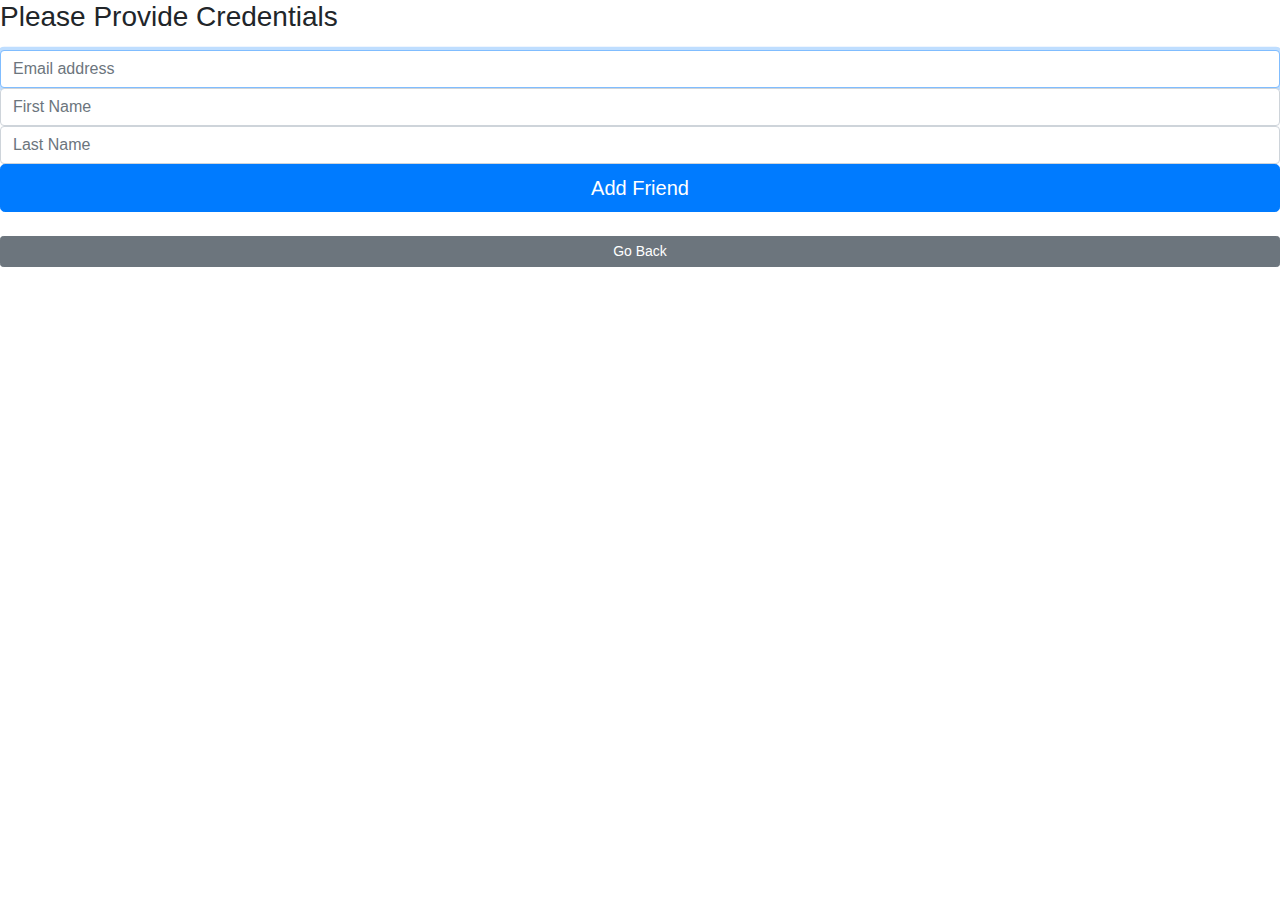
==== templates/add_friend_manual.html @ 949ccee9 "Add new friends and display on friends page" ====
<!DOCTYPE html>
<html lang="en">
<head>
    <meta charset="UTF-8">
    <title>Add Friend</title>
    <link rel="icon" href="../static/img/2112815.png">
    <link href="../static/css/bootstrap.css" rel="stylesheet">
</head>
<body>
<form class="form-signin" method='post' action="/add_friend_manual_post">
    <h1 class="h3 mb-3 font-weight-normal">Please Provide Credentials</h1>
    <label for="inputEmail" class="sr-only">Email address</label>
    <input type="email" id="inputEmail" name="email" class="form-control" placeholder="Email address" required=""
           autofocus="">
    <label for="inputFirstName" class="sr-only">First Name</label>
    <input id="inputFirstName" name="first_name" class="form-control" placeholder="First Name" required="" autofocus="">
    <label for="inputLastName" class="sr-only">Last Name</label>
    <input id="inputLastName" name="last_name" class="form-control" placeholder="Last Name" required="" autofocus="">

    <button class="btn btn-lg btn-primary btn-block" type="submit">Add Friend</button>
    &nbsp;
</form>
<button class="btn btn-sm btn-secondary btn-block" onclick="window.location.href='/friends_get'">Go Back</button>
</body>
</html>
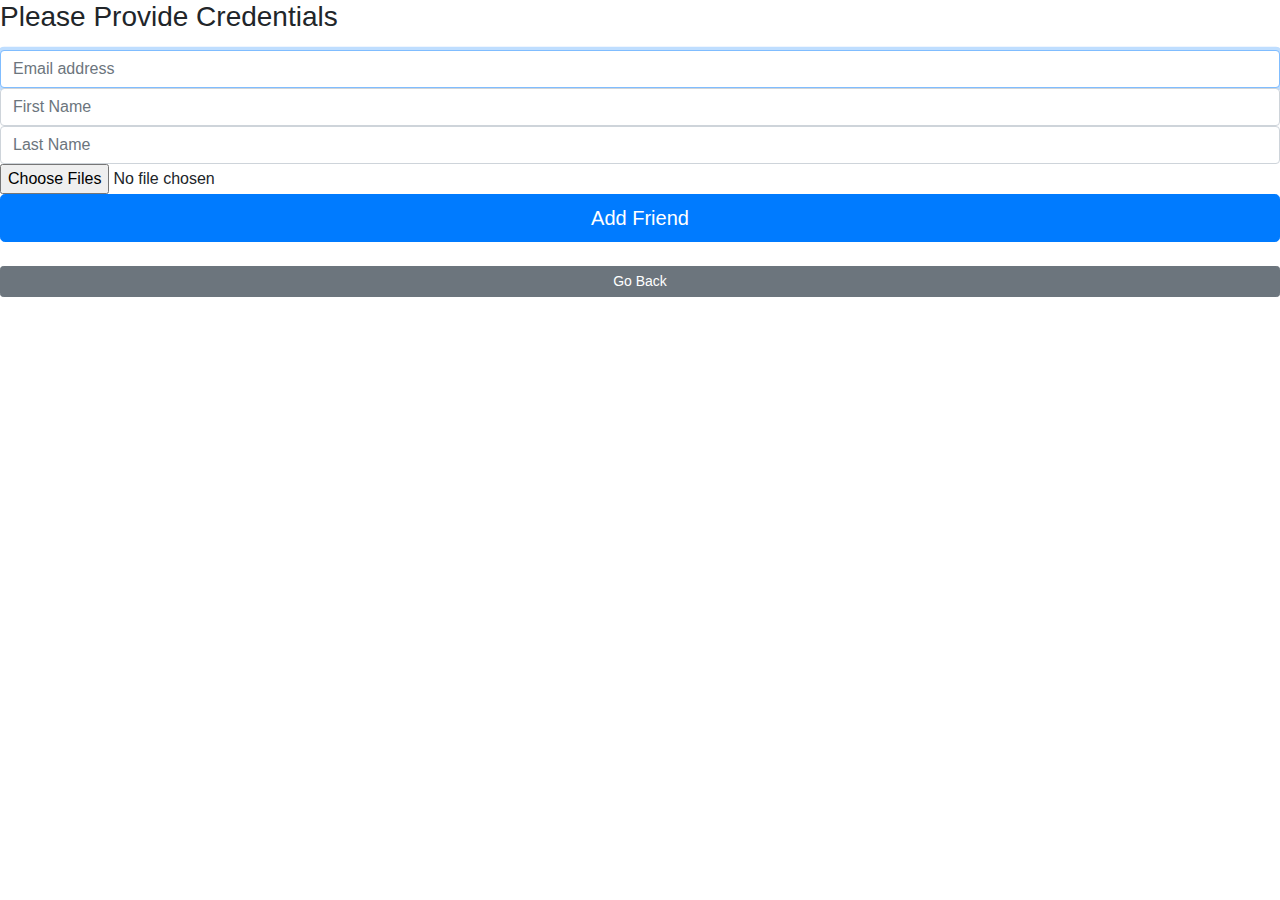
==== commit 2333620e: "Commiting leftover changes" ====
--- a/templates/add_friend_manual.html
+++ b/templates/add_friend_manual.html
@@ -7,7 +7,7 @@
     <link href="../static/css/bootstrap.css" rel="stylesheet">
 </head>
 <body>
-<form class="form-signin" method='post' action="/add_friend_manual_post">
+<form class="form-signin" method='post' enctype="multipart/form-data" action="/add_friend_manual_post">
     <h1 class="h3 mb-3 font-weight-normal">Please Provide Credentials</h1>
     <label for="inputEmail" class="sr-only">Email address</label>
     <input type="email" id="inputEmail" name="email" class="form-control" placeholder="Email address" required=""
@@ -16,7 +16,7 @@
     <input id="inputFirstName" name="first_name" class="form-control" placeholder="First Name" required="" autofocus="">
     <label for="inputLastName" class="sr-only">Last Name</label>
     <input id="inputLastName" name="last_name" class="form-control" placeholder="Last Name" required="" autofocus="">
-
+    <input type="file" name="images" multiple="">
     <button class="btn btn-lg btn-primary btn-block" type="submit">Add Friend</button>
     &nbsp;
 </form>
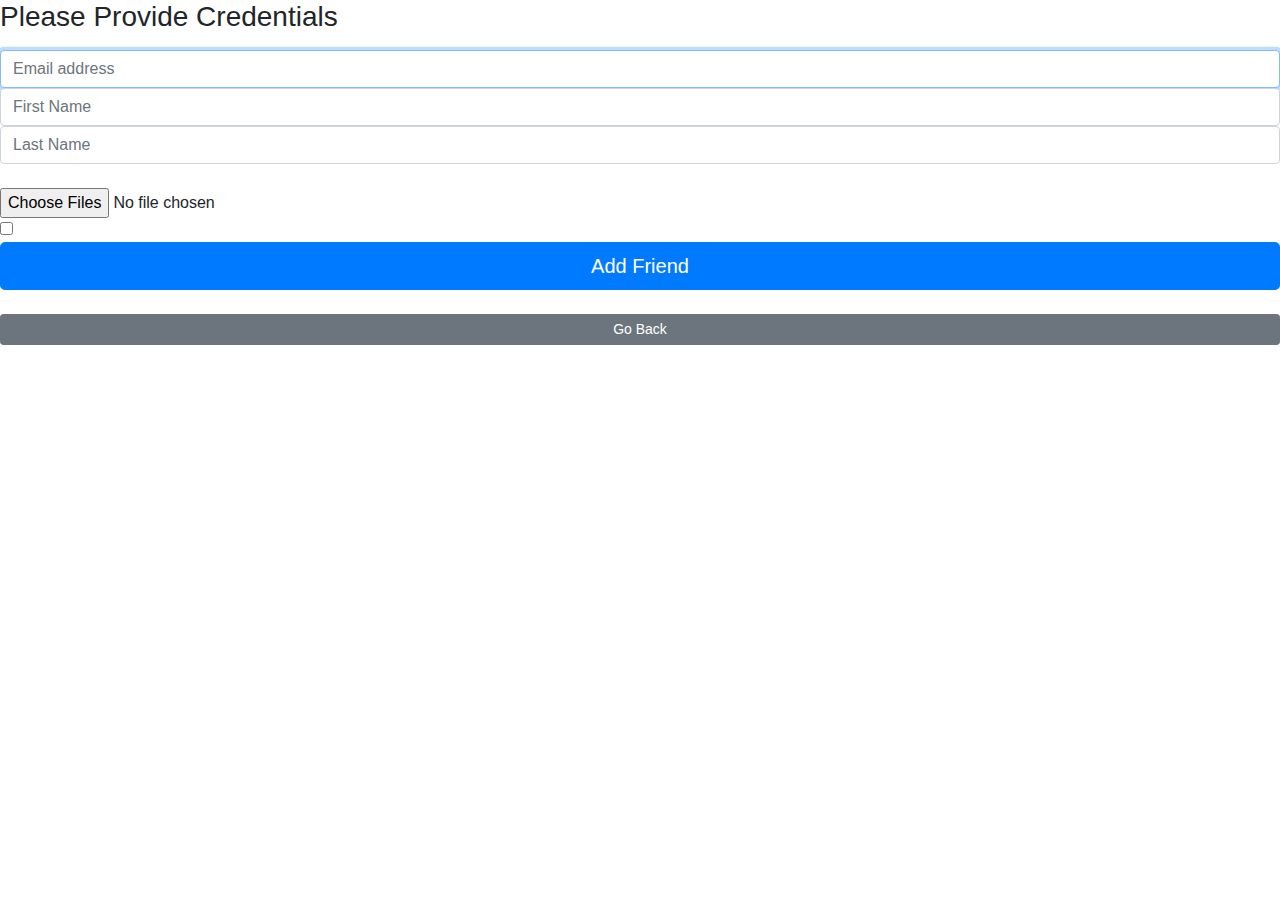
==== commit d7602f8e: "Augment faces for training" ====
--- a/templates/add_friend_manual.html
+++ b/templates/add_friend_manual.html
@@ -3,6 +3,9 @@
 <head>
     <meta charset="UTF-8">
     <title>Add Friend</title>
+    <meta http-equiv="Cache-Control" content="no-cache, no-store, must-revalidate">
+    <meta http-equiv="Pragma" content="no-cache">
+    <meta http-equiv="Expires" content="0">
     <link rel="icon" href="../static/img/2112815.png">
     <link href="../static/css/bootstrap.css" rel="stylesheet">
 </head>
@@ -16,7 +19,12 @@
     <input id="inputFirstName" name="first_name" class="form-control" placeholder="First Name" required="" autofocus="">
     <label for="inputLastName" class="sr-only">Last Name</label>
     <input id="inputLastName" name="last_name" class="form-control" placeholder="Last Name" required="" autofocus="">
+    <br>
     <input type="file" name="images" multiple="">
+    <br>
+    <label for="inputLastName" class="sr-only">Augment Images? (This will take several minutes)</label>
+    <input type="checkbox" name="augment-images" id="augment-images"/>
+    <br>
     <button class="btn btn-lg btn-primary btn-block" type="submit">Add Friend</button>
     &nbsp;
 </form>
